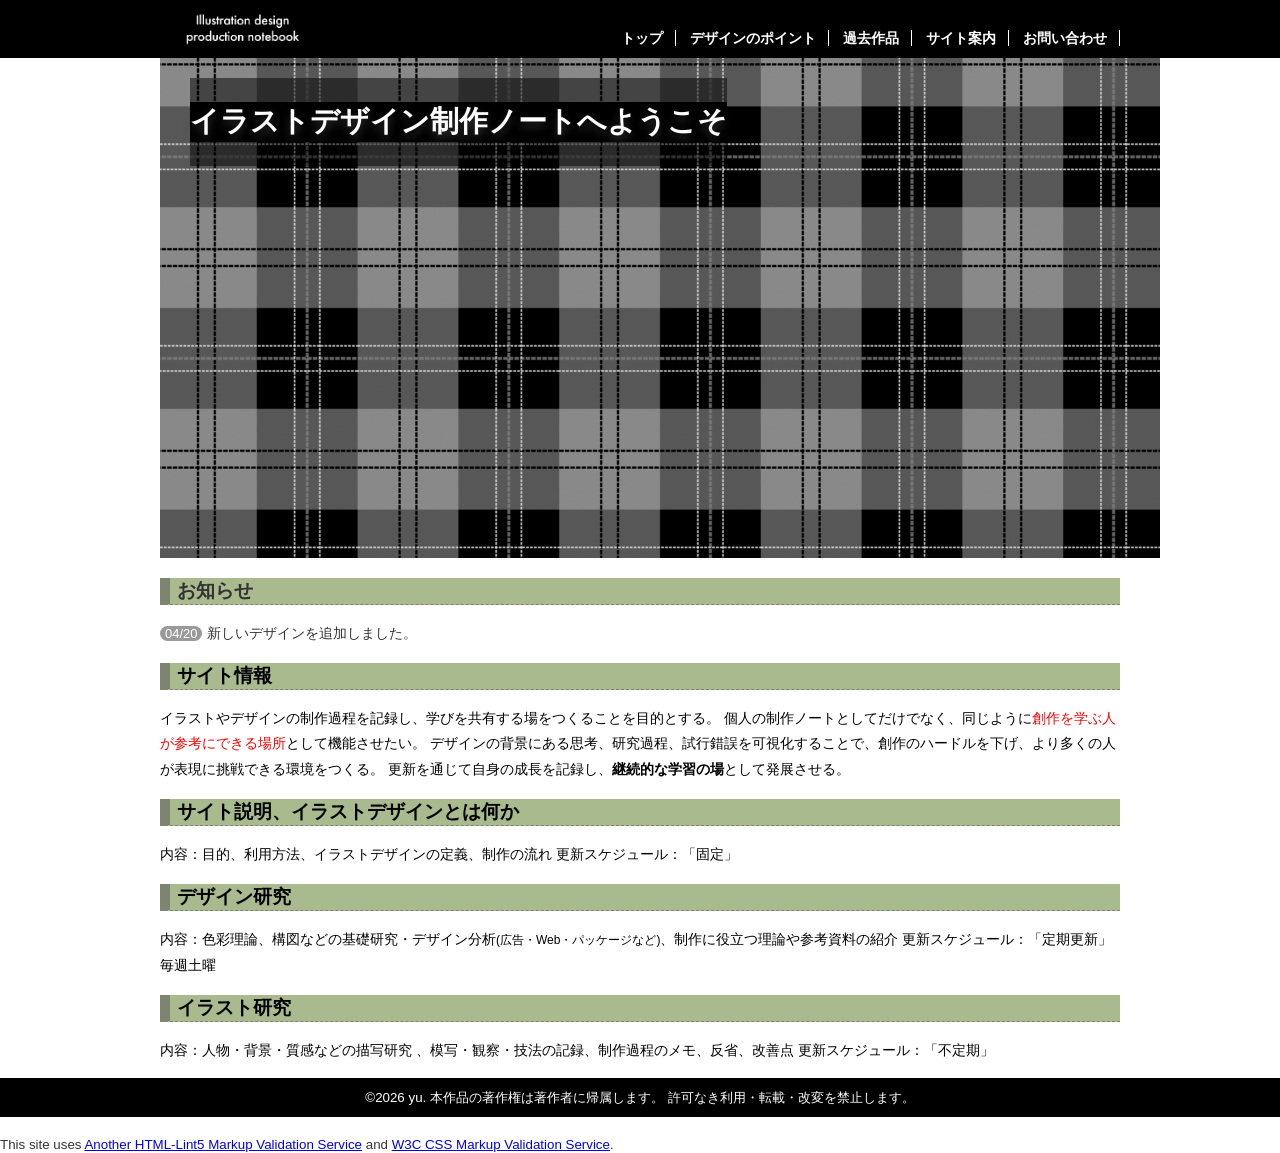
==== index.html @ 49343cdb "Add files via upload" ====
<!DOCTYPE html>
<html lang="ja">

<head>
    <meta charset="UTF-8">
    <title>トップページ：イラストデザイン制作ノート</title>
    <link rel="stylesheet" href="css/mystyle.css">
    <meta name="description" content="ひいらぎ不動産は・・・・">
    <meta name="viewport" content="width=device-width">
</head>


<body>
    <header>
        <div class="header-in">
            <!--ロゴ画像-->
            <img src="image/rogo新規.png" width="165" height="55" alt="イラストデザイン制作ノート">
            <nav>
                <ul>
                    <li><a href="index.html">トップ</a></li>
                    <li><a href="contents1.html"> デザインのポイント</a></li>
                    <li> <a href="contents2.html"> 過去作品</a></li>
                    <li> <a href="contents3.html"> サイト案内</a></li>
                    <li> <a href="contents4.html"> お問い合わせ</a></li>
                </ul>
            </nav>
        </div>
    </header>
    <article>
        <img src="image/背景.png" width="1000" height="500" alt="背景画像">
        <div class="catch">
            <h1>イラストデザイン制作ノートへようこそ</h1>
        </div>
        <section>
            <h2>お知らせ</h2>
            <ul>
                <li><time datetime="2024-04-20">04/20</time>新しいデザインを追加しました。</li>
            </ul>
        </section>
        <div class="navy">
            <section>
                <h2>サイト情報</h2>
                <p>イラストやデザインの制作過程を記録し、学びを共有する場をつくることを目的とする。
                    個人の制作ノートとしてだけでなく、同じように<span class="red">創作を学ぶ人が参考にできる場所</span>として機能させたい。
                    デザインの背景にある思考、研究過程、試行錯誤を可視化することで、創作のハードルを下げ、より多くの人が表現に挑戦できる環境をつくる。
                    更新を通じて自身の成長を記録し、<strong>継続的な学習の場</strong>として発展させる。</p>
            </section>
            <section>
                <h2>サイト説明、イラストデザインとは何か</h2>
                <p>内容：目的、利用方法、イラストデザインの定義、制作の流れ
                    更新スケジュール：「固定」</p>
            </section>
            <section>
                <h2>デザイン研究</h2>
                <p>内容：色彩理論、構図などの基礎研究・デザイン分析<small>(広告・Web・パッケージなど)</small>、制作に役立つ理論や参考資料の紹介
                    更新スケジュール：「定期更新」毎週土曜</p>
            </section>
            <section>
                <h2>イラスト研究</h2>
                <p>内容：人物・背景・質感などの描写研究 、模写・観察・技法の記録、制作過程のメモ、反省、改善点
                    更新スケジュール：「不定期」</p>
            </section>
        </div>
    </article>

    <footer>
        <small>&copy;2026 yu.
            本作品の著作権は著作者に帰属します。
            許可なき利用・転載・改変を禁止します。

        </small>
    </footer>

    <br><small>This site uses <a href="http://www.htmllint.net/html-lint/htmllint.html#" target="_blank">
            Another HTML-Lint5 Markup Validation Service</a>
        and <a href="http://jigsaw.w3.org/css-validator/#validate_by_upload" target="_blank"> W3C CSS
            Markup Validation Service</a>.</small>

</body>

</html>
---- css/mystyle.css ----
@charset "utf-8";
h1{
            color: #fff;
            background-color: #000080;
        }
        footer{
            background-color: #c0c0c0;
        }
        .subhead{
            background-color: #808000;
        }
        article h1{
            background-color: #000;
        }
    
        .navy{
            color: #000;
        }

        .red{
            color: #ff0000;
        }

h2{
            background-color: #a9ba8e;
}

body{
	background-color:#ffffff;
	color:#333333;
	font-family: "メイリオ","Hiragino Sans",sans-serif;
	margin: 0;
	padding: 0;
}

p{
	font-size: 90%;
	line-height: 1.8;
}

h1{
	font-size: 180%;
}

h2{
	font-size: 120%;
    border-bottom: 1px dashed #7d8470;
	border-left: 10px solid #7d8470;
	padding-left: 7px;
}

footer{
	text-align:center;
    background-color: #000;
	color: #ffffff;
	padding-top: 10px;
	padding-bottom: 10px;
}

article{
	position: relative;
	clear: both;
	width: 960px;
	margin-left: auto;
	margin-right: auto;
}

.catch{
	position: absolute;
	top: 20px;
	left: 30px;
	color: #ffffff;
    text-shadow: 0px 5px 10px #333333;
    background-color: rgba(0, 0, 0, 0.5);
}

header{
	background-color: #000;
	color: #ffffff;
}

ul{
	list-style-type: none;
	padding-left: 0;
	line-height: 1.8;
	font-size: 90%;

}

ul time {
	background-color: #999999;
	color: #ffffff;
	border-radius: 10px;
	font-size: 90%;
	padding-left: 5px;
	padding-right: 5px;
	margin-right: 5px;
}

nav ul{
	font-weight: bold;
	text-align: right;
	padding-top: 26px;
	padding-top: 26px;
	padding-bottom: 6px;
	margin: 0;
}

nav li {
	display: inline;
	padding-left: 10px;
	padding-right: 12px;
	border-right: 1px solid #ffffff;
}

header img {
	float: left;
}

.header-in {
	width: 960px;
	margin-left: auto;
	margin-right: auto;
}

.sub-h1 {
	background: linear-gradient(to left,#ffffff,#dcdcdc);
	padding-top: 5px;
	padding-left: 10px;
	border-left: 15px solid #003366;
}

.point-list {
	list-style-image: url(../image/list.gif);
	font-weight: bold;
	margin-left: 30px;
}

.point-img {
	box-shadow: 0px 0px 10px 3px #aaaaaa;
	border-radius: 10px;
}

.sentou {
	clear: both;
	text-align: right;
}

ol li {
	display: inline;
	margin-right: 5px;
	font-size: 80%;
}
ol {
	padding-left: 0px;
}

.page {
	padding-left: 10px;
	padding-right: 10px;
}

nav ul a{
	text-decoration: none;
	color: #ffffff;
}

nav ul a:hover {
	color: #ffcc00;
}

nav ul a:active {
	color: #ff0000;
}

table {
	border: 1px solid #333333;
	font-size: 90%;
	margin-left: auto;
	margin-right: auto;
	margin-bottom: 20px;
}

th {
	background-color: #ccccff;
	border: 1px solid #333333;
	padding: 10px;
	width: 20%;
}

/*959px以下の場合*/
@media(max-width: 959px){
	nav ul {
		float: none;
	}
	
	nav ul {
		text-align: left;
		margin-left: 10px;
	}

	article {
		width: auto;
	}
	
	article img{
		max-width: 100%;
		height: auto;
	}

	.header-in{
		width: auto;
	}
}

/* 600px以下の場合 */
@media (max-width: 600px){
	nav li {
		font-size: 75%;
		padding-left: 2px;
		padding-right: 2px;
	}
	footer {
		font-size: 75%;
	}

	.catch {
		top: 5px;
		left: 10px;
		/* font-size:75%; */
	}

	.point-img {
		float: none;
	}
}

/* contents1 背景*/
body.contents1 {
    background: linear-gradient(to bottom, #ffffff, #e0f7ff);
}


.float-img {
    float: left;
    margin: 10px 20px 10px 0;
}

.clear {
    clear: both;
}
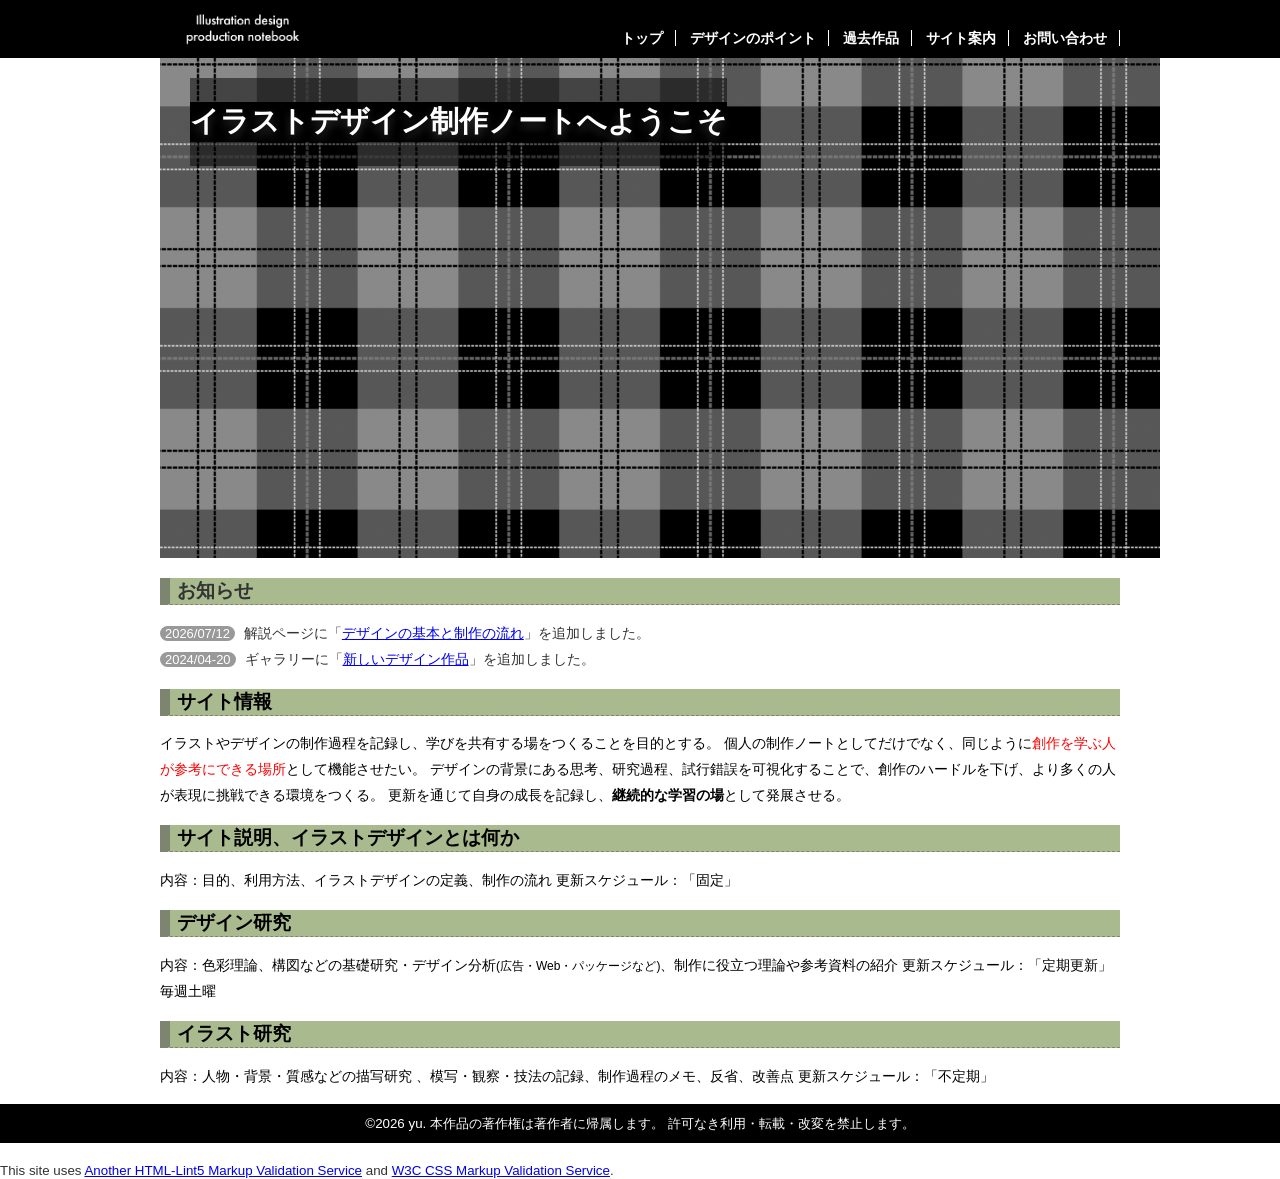
==== commit bdf3f6bd: "更新内容を記載しました。" ====
--- a/index.html
+++ b/index.html
@@ -34,7 +34,14 @@
         <section>
             <h2>お知らせ</h2>
             <ul>
-                <li><time datetime="2024-04-20">04/20</time>新しいデザインを追加しました。</li>
+                <li>
+                    <time datetime="2026-07-12">2026/07/12</time>
+                    解説ページに「<a href="contents1.html">デザインの基本と制作の流れ</a>」を追加しました。
+                </li>
+                <li>
+                    <time datetime="2024-04-20">2024/04-20</time>
+                    ギャラリーに「<a href="contents2.html">新しいデザイン作品</a>」を追加しました。
+                </li>
             </ul>
         </section>
         <div class="navy">
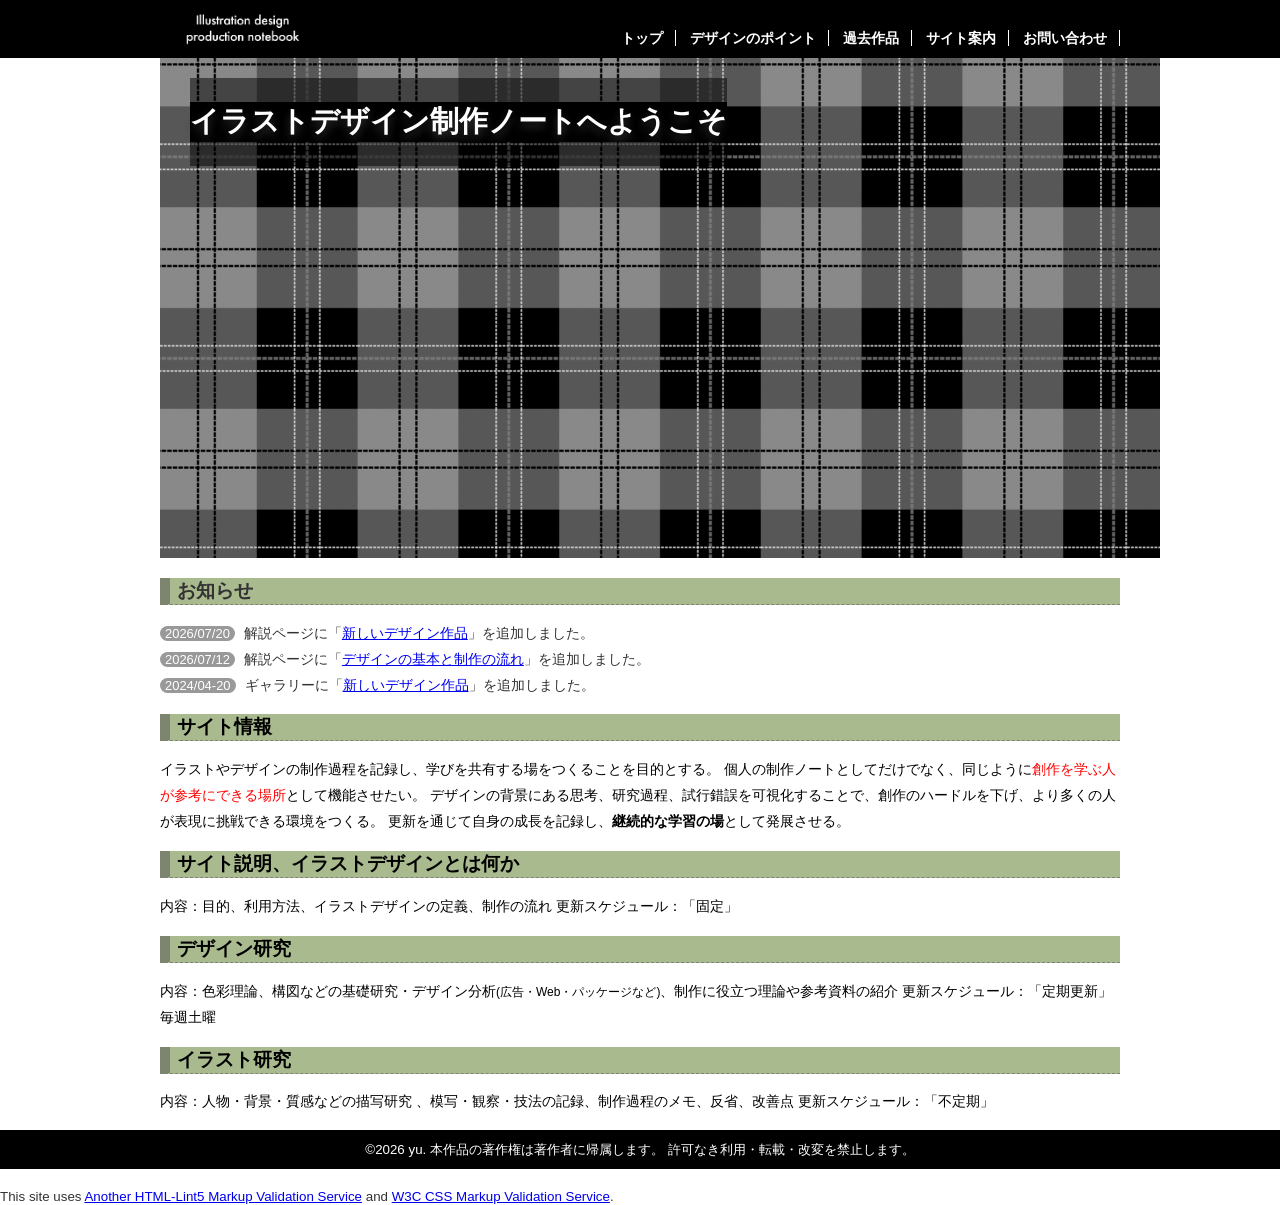
==== commit b908aa75: "新しい過去作品を追加しました。 幾何学的なロゴ②を追加しました。" ====
--- a/index.html
+++ b/index.html
@@ -5,7 +5,7 @@
     <meta charset="UTF-8">
     <title>トップページ：イラストデザイン制作ノート</title>
     <link rel="stylesheet" href="css/mystyle.css">
-    <meta name="description" content="ひいらぎ不動産は・・・・">
+    <meta name="description" content="「イラストデザイン制作ノート」のトップページです。イラストやデザインの制作過程を記録し、学びや研究内容を共有する場を提供します。">
     <meta name="viewport" content="width=device-width">
 </head>
 
@@ -14,7 +14,7 @@
     <header>
         <div class="header-in">
             <!--ロゴ画像-->
-            <img src="image/rogo新規.png" width="165" height="55" alt="イラストデザイン制作ノート">
+            <img src="image/logo.png" width="165" height="55" alt="イラストデザイン制作ノート">
             <nav>
                 <ul>
                     <li><a href="index.html">トップ</a></li>
@@ -27,13 +27,18 @@
         </div>
     </header>
     <article>
-        <img src="image/背景.png" width="1000" height="500" alt="背景画像">
+        <img src="image/main_bg.png" width="1000" height="500" alt="背景画像">
         <div class="catch">
             <h1>イラストデザイン制作ノートへようこそ</h1>
         </div>
         <section>
             <h2>お知らせ</h2>
             <ul>
+                <li>
+                    <time datetime="2026-07-20">2026/07/20</time>
+                    解説ページに「<a href="contents2.html">新しいデザイン作品</a>」を追加しました。
+                </li>
+
                 <li>
                     <time datetime="2026-07-12">2026/07/12</time>
                     解説ページに「<a href="contents1.html">デザインの基本と制作の流れ</a>」を追加しました。
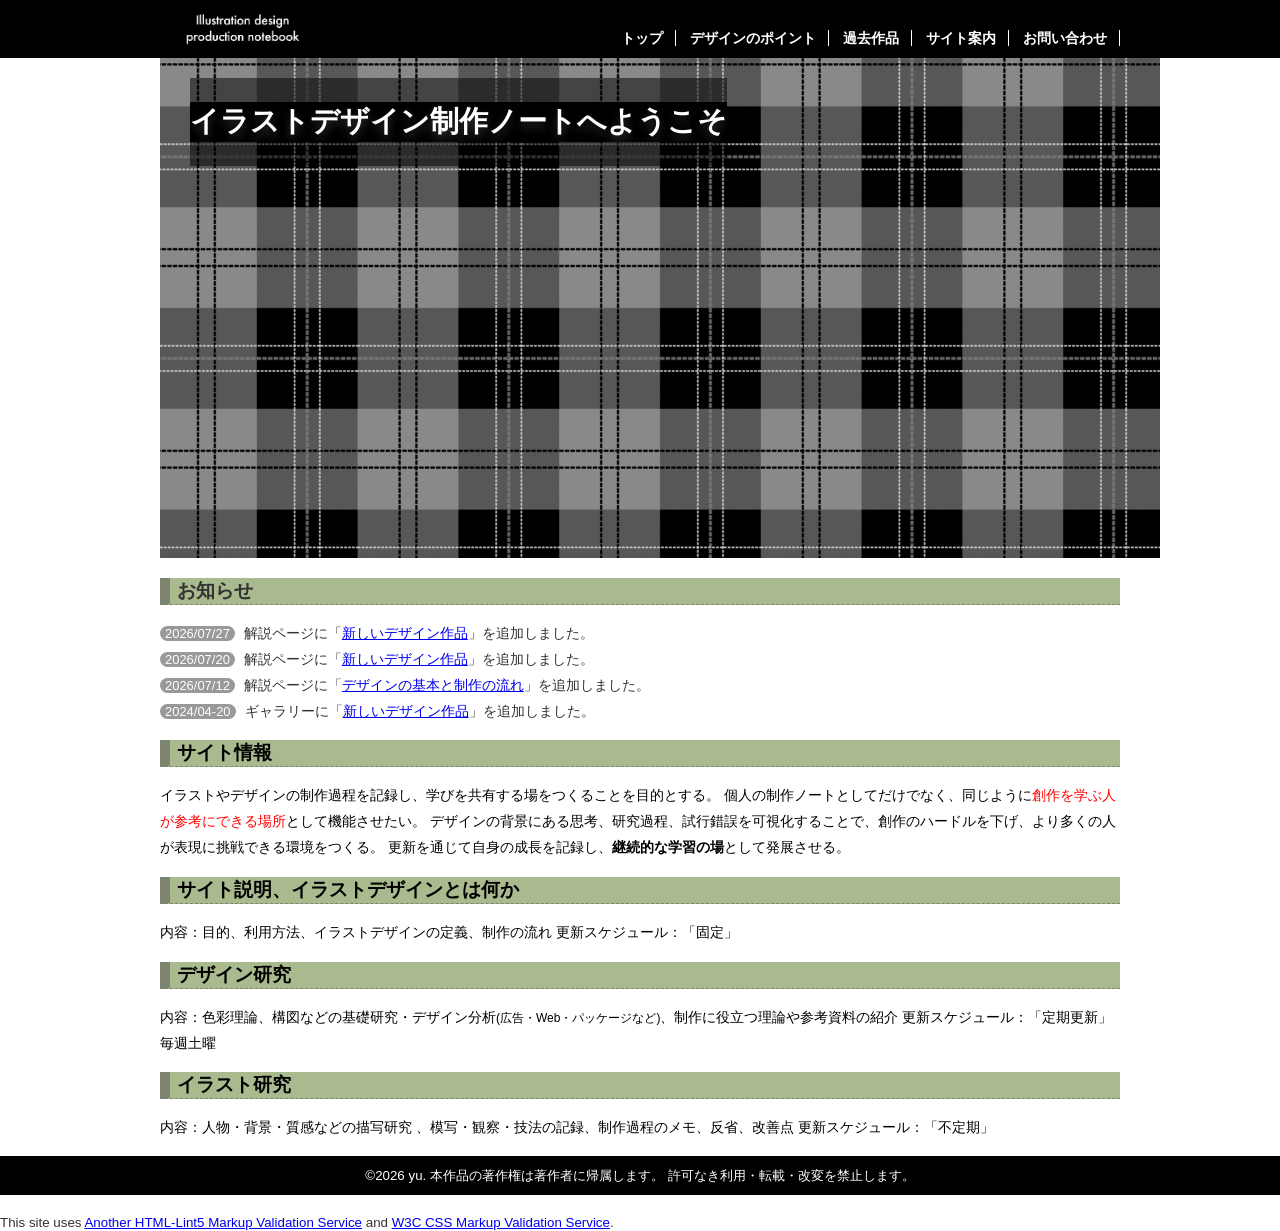
==== commit 5c21a365: "新しいデザインを追加しました 新しいデザインを追加しました" ====
--- a/index.html
+++ b/index.html
@@ -34,6 +34,11 @@
         <section>
             <h2>お知らせ</h2>
             <ul>
+                                <li>
+                    <time datetime="2026-07-27">2026/07/27</time>
+                    解説ページに「<a href="contents2.html">新しいデザイン作品</a>」を追加しました。
+                </li>
+
                 <li>
                     <time datetime="2026-07-20">2026/07/20</time>
                     解説ページに「<a href="contents2.html">新しいデザイン作品</a>」を追加しました。
